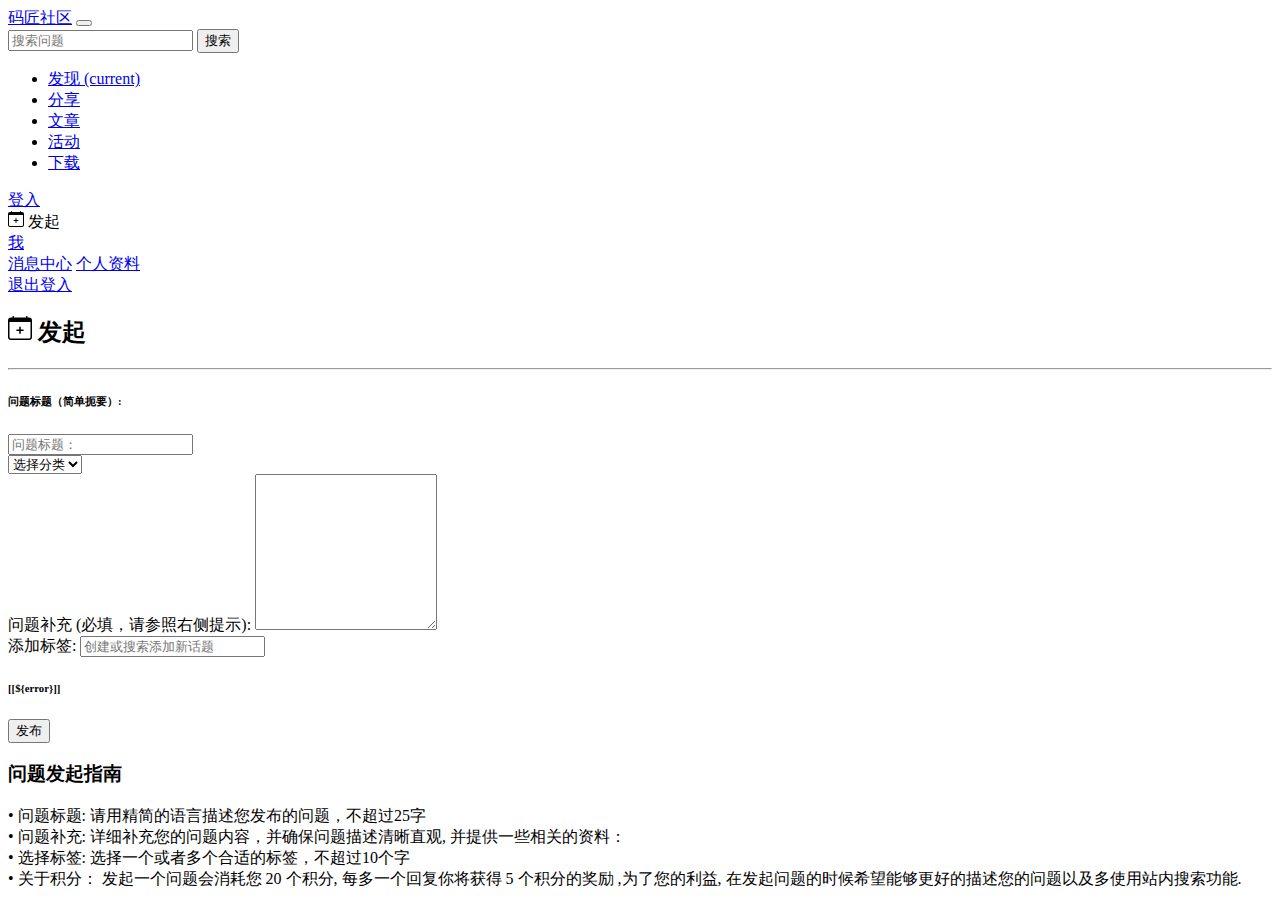
==== src/main/resources/templates/publish.html @ 4738ba7d "201104-发布问题&lambok" ====
<!DOCTYPE HTML>
<html xmlns:th="http://www.thymeleaf.org">
<head>
    <title>发布</title>
    <meta http-equiv="Content-Type" content="text/html; charset=UTF-8"/>
    <link rel="stylesheet" th:href="@{/css/bootstrap.min.css}">
    <link rel="stylesheet" th:href="@{/css/customize.css}">
    <script th:src="@{/js/jquery.min.js}" type="text/javascript"></script>
    <script th:src="@{/js/popper.min.js}" type="text/javascript"></script>
    <script th:src="@{/js/bootstrap.min.js}" type="text/javascript"></script>
</head>
<body>
<nav class="navbar navbar-expand-lg navbar-light bg-light">
    <a class="navbar-brand" href="#">码匠社区</a>
    <button class="navbar-toggler" type="button" data-toggle="collapse" data-target="#navbarSupportedContent"
            aria-controls="navbarSupportedContent" aria-expanded="false" aria-label="Toggle navigation">
        <span class="navbar-toggler-icon"></span>
    </button>
    <form class="form-inline my-2 my-lg-0">
        <input class="form-control mr-sm-2" type="search" placeholder="搜索问题" aria-label="Search">
        <button class="btn btn-outline-success my-2 my-sm-0" type="submit">搜索</button>
    </form>

    <div class="collapse navbar-collapse" id="navbarSupportedContent">
        <ul class="navbar-nav mr-auto">
            <li class="nav-item active">
                <a class="nav-link" href="#">发现 <span class="sr-only">(current)</span></a>
            </li>
            <li class="nav-item">
                <a class="nav-link" href="#">分享</a>
            </li>
            <li class="nav-item">
                <a class="nav-link" href="#">文章</a>
            </li>
            <li class="nav-item">
                <a class="nav-link" href="#">活动</a>
            </li>
            <li class="nav-item">
                <a class="nav-link" href="#">下载</a>
            </li>
        </ul>
        <div th:if="${session.user} eq null">
            <a href="https://github.com/login/oauth/authorize?client_id=6d3188d15191a925e115&redirect_uri=http://localhost:8887/community/oauth/callback&state=1001">登入</a>
        </div>
        <a th:href="@{/publish}" class="btn btn-primary" th:if="${session.user} ne null">
            <svg width="1em" height="1em" viewBox="0 0 16 16" class="bi bi-calendar-plus" fill="currentColor"
                 xmlns="http://www.w3.org/2000/svg">
                <path fill-rule="evenodd"
                      d="M3.5 0a.5.5 0 0 1 .5.5V1h8V.5a.5.5 0 0 1 1 0V1h1a2 2 0 0 1 2 2v11a2 2 0 0 1-2 2H2a2 2 0 0 1-2-2V3a2 2 0 0 1 2-2h1V.5a.5.5 0 0 1 .5-.5zM1 4v10a1 1 0 0 0 1 1h12a1 1 0 0 0 1-1V4H1z"/>
                <path fill-rule="evenodd"
                      d="M8 7a.5.5 0 0 1 .5.5V9H10a.5.5 0 0 1 0 1H8.5v1.5a.5.5 0 0 1-1 0V10H6a.5.5 0 0 1 0-1h1.5V7.5A.5.5 0 0 1 8 7z"/>
            </svg>
            发起
        </a>
        <div class="nav-item dropdown" th:if="${session.user} ne null">
            <a class="nav-link dropdown-toggle" href="#" id="navbarDropdown" role="button" data-toggle="dropdown"
               aria-haspopup="true" aria-expanded="false">
                我
            </a>
            <div class="dropdown-menu dropdown-menu-style" aria-labelledby="navbarDropdown">
                <a class="dropdown-item" href="#">消息中心</a>
                <a class="dropdown-item" href="#">个人资料</a>
                <div class="dropdown-divider"></div>
                <a class="dropdown-item" href="#">退出登入</a>
            </div>
        </div>
    </div>
</nav>
<div class="container container-style">
    <div class="row">
        <div class="col-xl-9 col-lg-9 col-md-12 col-sm-12">
            <h2>
                <svg width="1em" height="1em" viewBox="0 0 16 16" class="bi bi-calendar-plus" fill="currentColor"
                     xmlns="http://www.w3.org/2000/svg">
                    <path fill-rule="evenodd"
                          d="M3.5 0a.5.5 0 0 1 .5.5V1h8V.5a.5.5 0 0 1 1 0V1h1a2 2 0 0 1 2 2v11a2 2 0 0 1-2 2H2a2 2 0 0 1-2-2V3a2 2 0 0 1 2-2h1V.5a.5.5 0 0 1 .5-.5zM1 4v10a1 1 0 0 0 1 1h12a1 1 0 0 0 1-1V4H1z"/>
                    <path fill-rule="evenodd"
                          d="M8 7a.5.5 0 0 1 .5.5V9H10a.5.5 0 0 1 0 1H8.5v1.5a.5.5 0 0 1-1 0V10H6a.5.5 0 0 1 0-1h1.5V7.5A.5.5 0 0 1 8 7z"/>
                </svg>
                发起
            </h2>
            <hr>
            <form th:action="@{/publish}" method="post">
                <div class="form-row">
                    <h6 class="problem-h6-style">问题标题（简单扼要）:</h6>
                    <div class="form-group col-10">
                        <input type="text" name="title" class="form-control" id="exampleInputEmail1" aria-describedby="emailHelp"
                               placeholder="问题标题：" th:value="${title}">
                    </div>
                    <div class="form-group col-2">
                        <select id="inputState" class="form-control" name="type">
                            <option selected disabled="disabled">选择分类</option>
                            <option>Java</option>
                            <option>c++</option>
                        </select>
                    </div>
                </div>

                <div class="form-group">
                    <label for="exampleFormControlTextarea1">问题补充 (必填，请参照右侧提示):</label>
                    <textarea name="description" class="form-control" id="exampleFormControlTextarea1" rows="10"></textarea>
                </div>
                <div class="form-group">
                    <label for="exampleFormControlTextarea1">添加标签:</label>
                    <input type="text" name="tag" class="form-control" id="exampleInputEmail1" aria-describedby="emailHelp" placeholder="创建或搜索添加新话题">
                </div>
                <div class="alert alert-danger message" role="alert" th:if="${error} ne null">
                    <h6>[[${error}]]</h6>
                </div>
                <button type="submit" class="btn btn-success btn-cus">发布</button>
            </form>
        </div>
        <div class="col-xl-3 col-lg-3 col-md-12 col-sm-12">
            <h3>问题发起指南</h3>
            • 问题标题: 请用精简的语言描述您发布的问题，不超过25字 <br>
            • 问题补充: 详细补充您的问题内容，并确保问题描述清晰直观, 并提供一些相关的资料：<br>
            • 选择标签: 选择一个或者多个合适的标签，不超过10个字 <br>
            • 关于积分： 发起一个问题会消耗您 20 个积分, 每多一个回复你将获得 5 个积分的奖励 ,为了您的利益, 在发起问题的时候希望能够更好的描述您的问题以及多使用站内搜索功能.
        </div>
    </div>
</div>
</body>
</html>
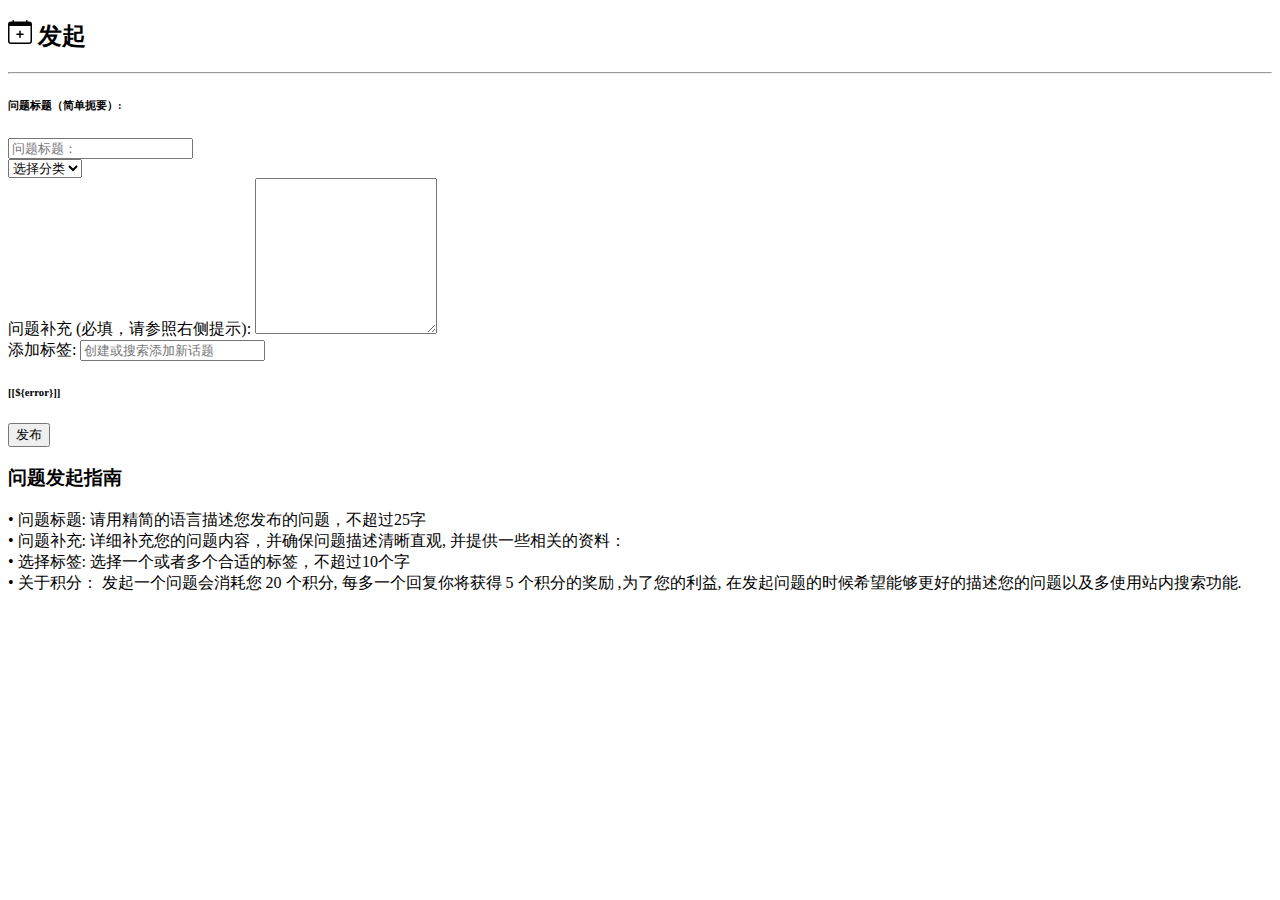
==== commit f4171f31: "201110-profile" ====
--- a/src/main/resources/templates/publish.html
+++ b/src/main/resources/templates/publish.html
@@ -10,62 +10,7 @@
     <script th:src="@{/js/bootstrap.min.js}" type="text/javascript"></script>
 </head>
 <body>
-<nav class="navbar navbar-expand-lg navbar-light bg-light">
-    <a class="navbar-brand" href="#">码匠社区</a>
-    <button class="navbar-toggler" type="button" data-toggle="collapse" data-target="#navbarSupportedContent"
-            aria-controls="navbarSupportedContent" aria-expanded="false" aria-label="Toggle navigation">
-        <span class="navbar-toggler-icon"></span>
-    </button>
-    <form class="form-inline my-2 my-lg-0">
-        <input class="form-control mr-sm-2" type="search" placeholder="搜索问题" aria-label="Search">
-        <button class="btn btn-outline-success my-2 my-sm-0" type="submit">搜索</button>
-    </form>
-
-    <div class="collapse navbar-collapse" id="navbarSupportedContent">
-        <ul class="navbar-nav mr-auto">
-            <li class="nav-item active">
-                <a class="nav-link" href="#">发现 <span class="sr-only">(current)</span></a>
-            </li>
-            <li class="nav-item">
-                <a class="nav-link" href="#">分享</a>
-            </li>
-            <li class="nav-item">
-                <a class="nav-link" href="#">文章</a>
-            </li>
-            <li class="nav-item">
-                <a class="nav-link" href="#">活动</a>
-            </li>
-            <li class="nav-item">
-                <a class="nav-link" href="#">下载</a>
-            </li>
-        </ul>
-        <div th:if="${session.user} eq null">
-            <a href="https://github.com/login/oauth/authorize?client_id=6d3188d15191a925e115&redirect_uri=http://localhost:8887/community/oauth/callback&state=1001">登入</a>
-        </div>
-        <a th:href="@{/publish}" class="btn btn-primary" th:if="${session.user} ne null">
-            <svg width="1em" height="1em" viewBox="0 0 16 16" class="bi bi-calendar-plus" fill="currentColor"
-                 xmlns="http://www.w3.org/2000/svg">
-                <path fill-rule="evenodd"
-                      d="M3.5 0a.5.5 0 0 1 .5.5V1h8V.5a.5.5 0 0 1 1 0V1h1a2 2 0 0 1 2 2v11a2 2 0 0 1-2 2H2a2 2 0 0 1-2-2V3a2 2 0 0 1 2-2h1V.5a.5.5 0 0 1 .5-.5zM1 4v10a1 1 0 0 0 1 1h12a1 1 0 0 0 1-1V4H1z"/>
-                <path fill-rule="evenodd"
-                      d="M8 7a.5.5 0 0 1 .5.5V9H10a.5.5 0 0 1 0 1H8.5v1.5a.5.5 0 0 1-1 0V10H6a.5.5 0 0 1 0-1h1.5V7.5A.5.5 0 0 1 8 7z"/>
-            </svg>
-            发起
-        </a>
-        <div class="nav-item dropdown" th:if="${session.user} ne null">
-            <a class="nav-link dropdown-toggle" href="#" id="navbarDropdown" role="button" data-toggle="dropdown"
-               aria-haspopup="true" aria-expanded="false">
-                我
-            </a>
-            <div class="dropdown-menu dropdown-menu-style" aria-labelledby="navbarDropdown">
-                <a class="dropdown-item" href="#">消息中心</a>
-                <a class="dropdown-item" href="#">个人资料</a>
-                <div class="dropdown-divider"></div>
-                <a class="dropdown-item" href="#">退出登入</a>
-            </div>
-        </div>
-    </div>
-</nav>
+<div th:replace="~{navigation :: nav}"></div>
 <div class="container container-style">
     <div class="row">
         <div class="col-xl-9 col-lg-9 col-md-12 col-sm-12">
